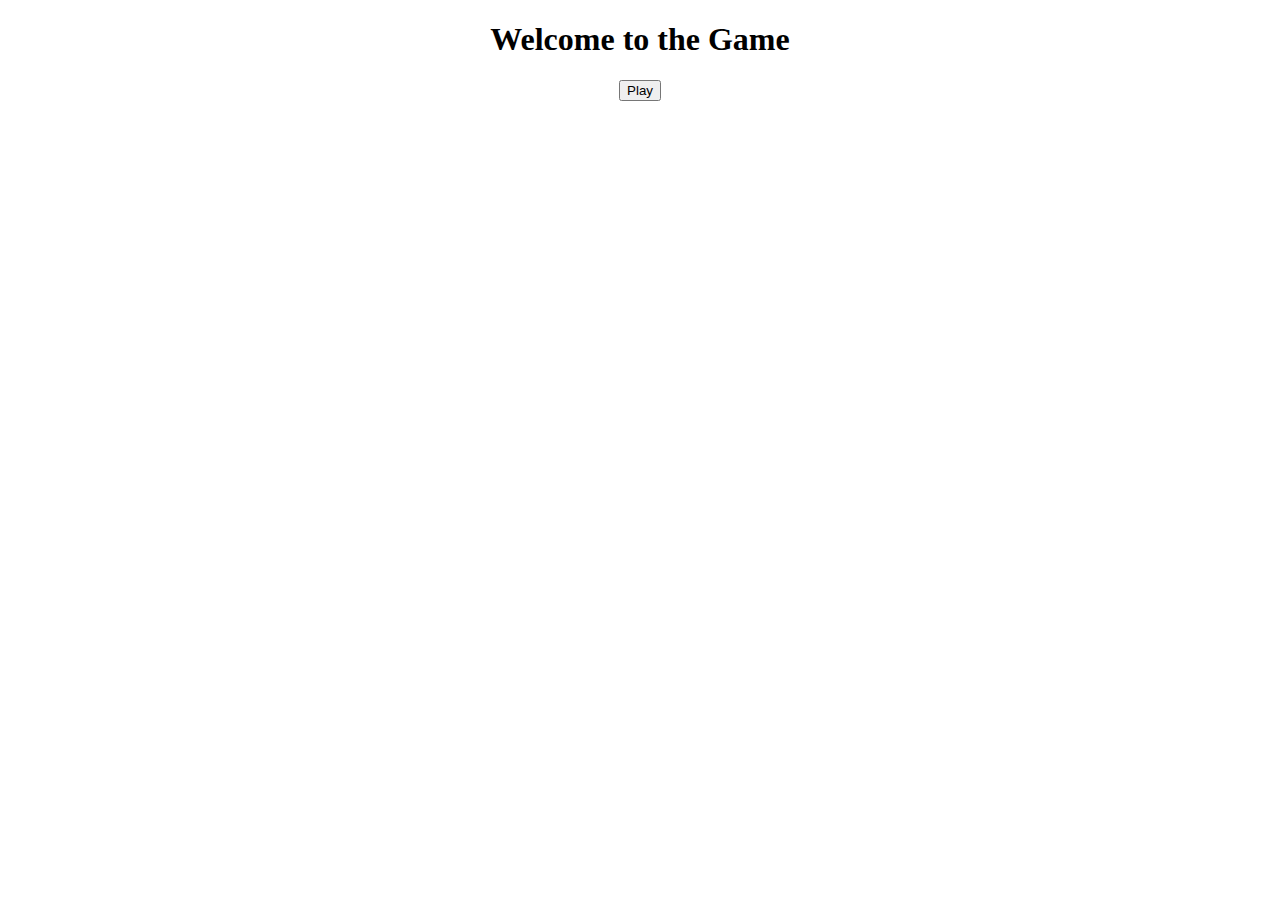
==== test2.html @ 9372ca15 "connect screens" ====
<!DOCTYPE html>
<html>
<head>
  <title>Game</title>
  <link rel="stylesheet" type="text/css" href="test2.css">
</head>
<body>
  <div id="start-screen">
    <h1>Welcome to the Game</h1>
    <button onclick="startGame()">Play</button>
  </div>

  <div id="game-screen" style="display: none;">
    <!-- Your game content goes here -->
    <h1>Game Screen</h1>
  </div>

  <script src="test2.js"></script>
</body>
</html>
---- test2.css ----
#start-screen {
    text-align: center;
  }
  
  #game-screen {
    text-align: center;
  }
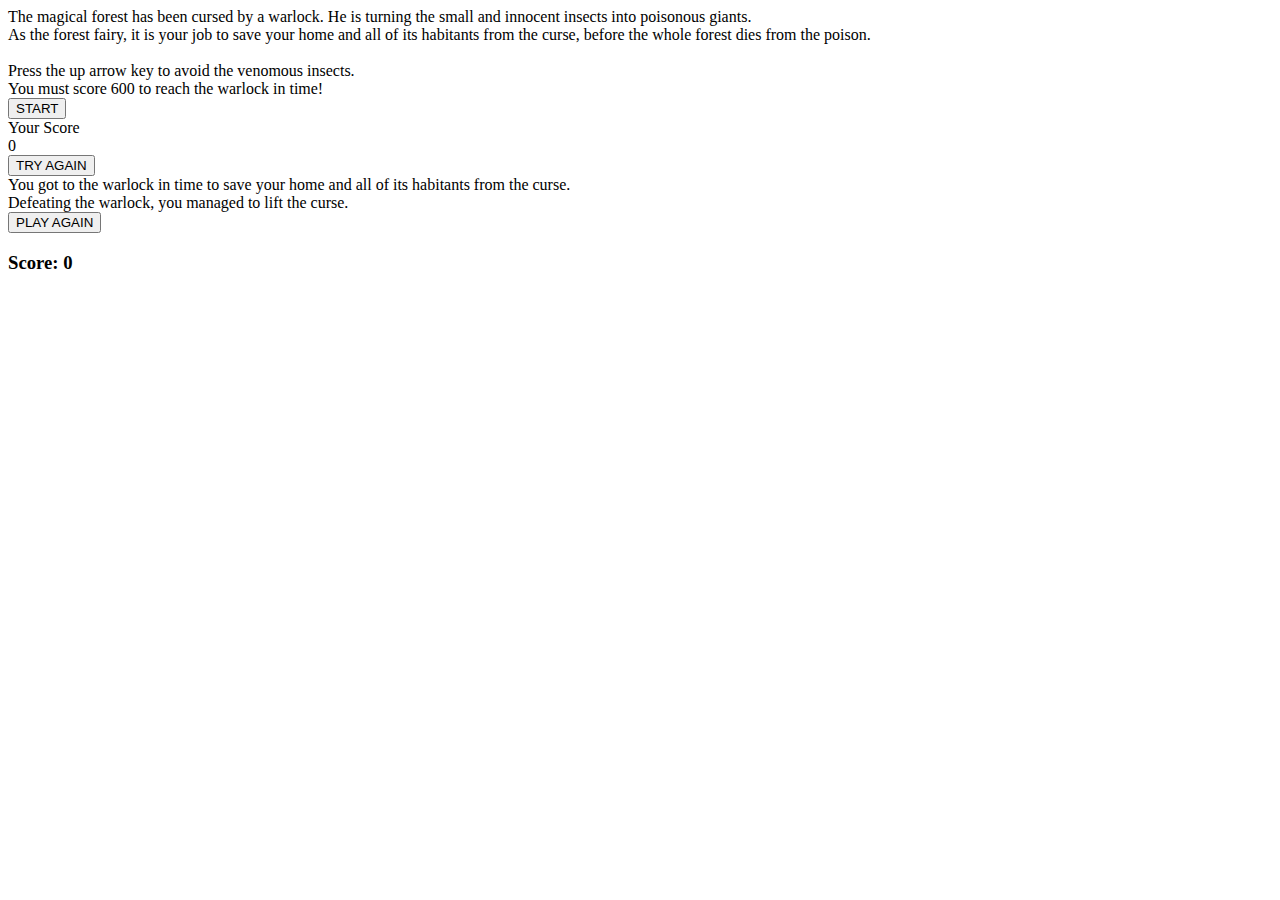
==== commit db4c98f2: "screens connected" ====
--- a/test2.html
+++ b/test2.html
@@ -5,16 +5,67 @@
   <link rel="stylesheet" type="text/css" href="test2.css">
 </head>
 <body>
-  <div id="start-screen">
-    <h1>Welcome to the Game</h1>
-    <button onclick="startGame()">Play</button>
+  <div class="start" id="start">
+    <div class="textResultContainer">
+      <div class="descriptionTextStart">
+        The magical forest has been cursed by a warlock. He is turning the
+        small and innocent insects into poisonous giants.<br />As the forest
+        fairy, it is your job to save your home and all of its habitants from
+        the curse, before the whole forest dies from the poison.<br /><br />Press
+        the up arrow key to avoid the venomous insects.<br /> You must score 600 to reach the warlock in time!
+      </div>
+      <div class="container">
+        <button class="startButton" onclick="startGame();">START</button>
+      </div>
+      <div class="fairyFloatStart"></div>
+    </div>
   </div>
+<div class="end" id="end">
+  <div class="textResultContainer">
+    <div class="resultText">Your Score</div>
+    <div class="endScore" id="endScore">0</div>
+    <div class="container">
+      <button class="startOverButton" onclick="reload();">
+        TRY AGAIN
+      </button>
+    </div>
+    <div class="fairyFloatLose"></div>
+  </div>
+</div>
+<div class="win" id="win">
+  <div class="textResultContainer">
+    <div class="descriptionTextWin">
+      You got to the warlock in time to save your home and all of its
+      habitants from the curse.<br />Defeating the warlock, you managed to
+      lift the curse.
+    </div>
+    <div class="container">
+      <button class="startOverButton" onclick="reload();">
+        PLAY AGAIN
+      </button>
+    </div>
+    <div class="fairyFloatWin"></div>
+  </div>
+</div>
 
-  <div id="game-screen" style="display: none;">
-    <!-- Your game content goes here -->
-    <h1>Game Screen</h1>
+<div class="game" id="game">
+        <h3 class="scoreCounter">Score: <span id="score">0</span></h3>
+      <div id="ground"></div>
+      <div id="character"></div>
+      <div class="obstacles">
+        <div id="obstacleSnail" class="obstacle1"></div>
+        <div id="obstacleFly" class="obstacle2"></div>
+        <div id="obstacleLady" class="obstacle3"></div>
+      </div>
+    </div>
+    <div class="background_layer">
+      <div class="background_layer" id="frame-5"></div>
+      <div class="background_layer" id="frame-4"></div>
+      <div class="background_layer" id="frame-3"></div>
+      <div class="background_layer" id="frame-2"></div>
+      <div class="background_layer" id="frame-1"></div>
+    </div>
   </div>
-
   <script src="test2.js"></script>
 </body>
 </html>--- a/test2.css
+++ b/test2.css
@@ -2,6 +2,39 @@
     text-align: center;
   }
   
-  #game-screen {
+#game-screen {
     text-align: center;
-  }+    background-color: black;
+  }
+
+  .s1
+{
+  position  : absolute;
+  font-size : 10pt;
+  color     : blue;
+  visibility: hidden;
+}
+ 
+.s2
+{
+  position  : absolute;
+  font-size : 18pt;
+  color     : red;
+	visibility : hidden;
+}
+ 
+.s3
+{
+  position  : absolute;
+  font-size : 14pt;
+  color     : gold;
+	visibility : hidden;
+}
+ 
+.s4
+{
+  position  : absolute;
+  font-size : 12pt;
+  color     : lime;
+	visibility : hidden;
+}